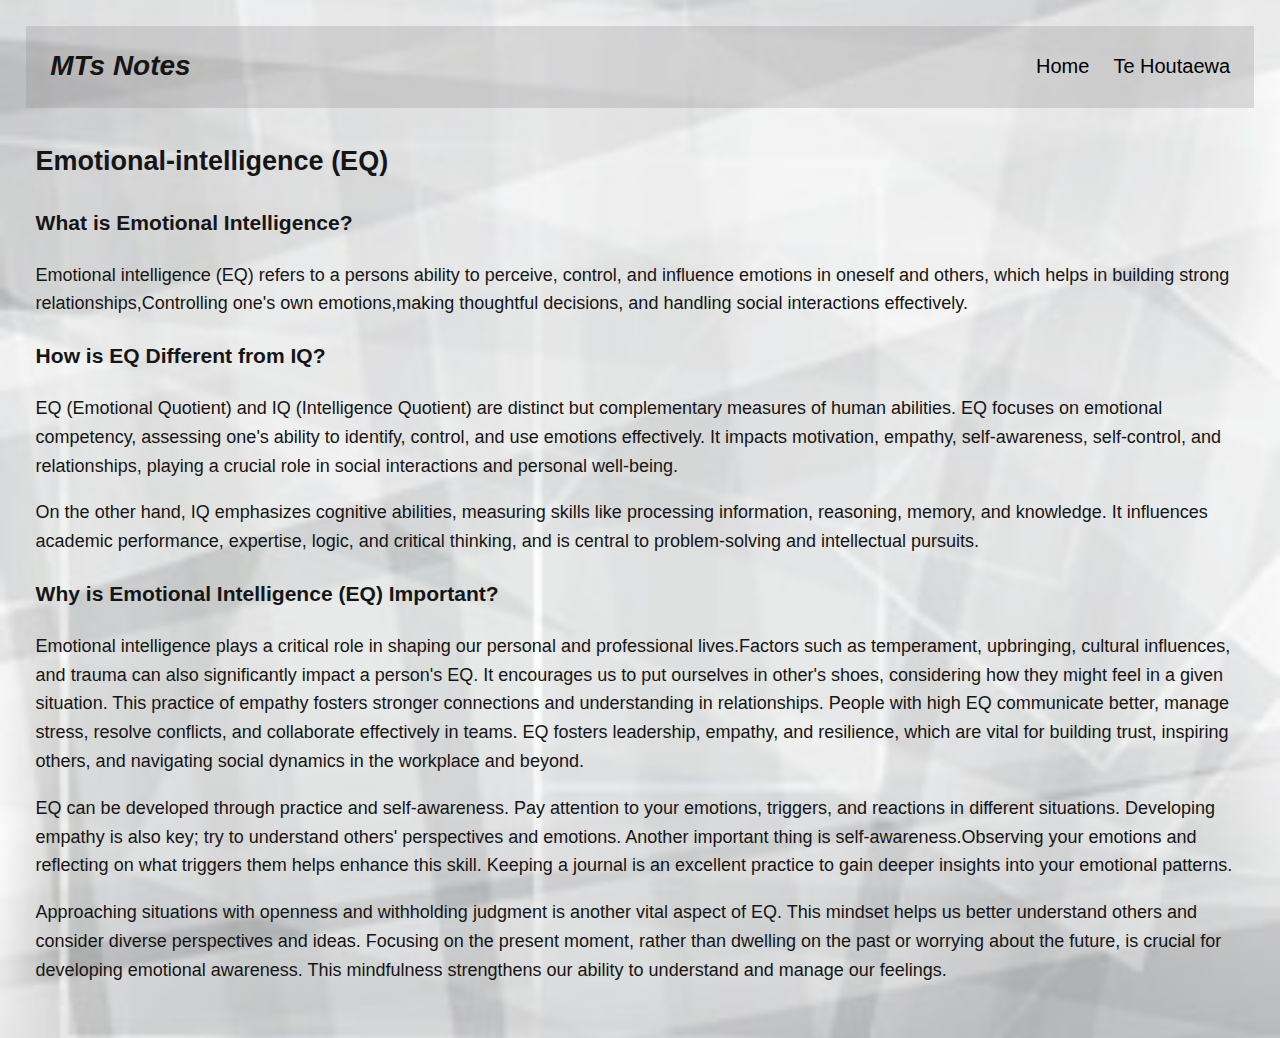
==== blog/emotional-intelligence.html @ f83c1137 "Add EQ file" ====
<!DOCTYPE html>
<html lang="en">
  <head>
    <meta charset="UTF-8" />
    <meta name="viewport" content="width=device-width, initial-scale=1.0" />
    <link href="../styles/main.css" rel="stylesheet" type="text/css" />
    <title>Emotional-intelligence</title>
  </head>
  <body>
    <div class="main-container">
      <div class="blog-title">
        <div id="header-placeholder"></div>
      </div>

      <div class="blog-content">
        <div class="question-head">
          <h2>Emotional-intelligence (EQ)</h2>
          <h3>What is Emotional Intelligence?</h3>
          <p>
            Emotional intelligence (EQ) refers to a persons ability to perceive,
            control, and influence emotions in oneself and others, which helps
            in building strong relationships,Controlling one's own
            emotions,making thoughtful decisions, and handling social
            interactions effectively.
          </p>
          <h3>How is EQ Different from IQ?</h3>
          <p>
            EQ (Emotional Quotient) and IQ (Intelligence Quotient) are distinct
            but complementary measures of human abilities. EQ focuses on
            emotional competency, assessing one's ability to identify, control,
            and use emotions effectively. It impacts motivation, empathy,
            self-awareness, self-control, and relationships, playing a crucial
            role in social interactions and personal well-being.
          </p>
          <p>
            On the other hand, IQ emphasizes cognitive abilities, measuring
            skills like processing information, reasoning, memory, and
            knowledge. It influences academic performance, expertise, logic, and
            critical thinking, and is central to problem-solving and
            intellectual pursuits.
          </p>
          <h3>Why is Emotional Intelligence (EQ) Important?</h3>
          <p>
            Emotional intelligence plays a critical role in shaping our personal
            and professional lives.Factors such as temperament, upbringing,
            cultural influences, and trauma can also significantly impact a
            person's EQ. It encourages us to put ourselves in other's shoes,
            considering how they might feel in a given situation. This practice
            of empathy fosters stronger connections and understanding in
            relationships. People with high EQ communicate better, manage
            stress, resolve conflicts, and collaborate effectively in teams. EQ
            fosters leadership, empathy, and resilience, which are vital for
            building trust, inspiring others, and navigating social dynamics in
            the workplace and beyond.
          </p>
          <p>
            EQ can be developed through practice and self-awareness. Pay
            attention to your emotions, triggers, and reactions in different
            situations. Developing empathy is also key; try to understand
            others' perspectives and emotions. Another important thing is
            self-awareness.Observing your emotions and reflecting on what
            triggers them helps enhance this skill. Keeping a journal is an
            excellent practice to gain deeper insights into your emotional
            patterns.
          </p>
          <p>
            Approaching situations with openness and withholding judgment is
            another vital aspect of EQ. This mindset helps us better understand
            others and consider diverse perspectives and ideas. Focusing on the
            present moment, rather than dwelling on the past or worrying about
            the future, is crucial for developing emotional awareness. This
            mindfulness strengthens our ability to understand and manage our
            feelings.
          </p>
        </div>
      </div>
    </div>
    <script>
      // Function to load the header dynamically
      fetch('./header.html')
        .then((response) => response.text())
        .then((data) => {
          document.getElementById('header-placeholder').innerHTML = data
        })
        .catch((error) => console.error('Error loading header:', error))
    </script>
  </body>
</html>
---- styles/main.css ----
* {
  padding: 0;
  box-sizing: border-box;
}

body {
  font-family: Arial, sans-serif;
  line-height: 1.6;
  background-color: #e1e0e0;
  color: #161515;
  margin: 0;
  padding: 0;
  width: 100%;
  min-height: 100vh;
  display: flex;
  flex-direction: column;
  overflow-x: hidden;
}
.main-container {
  flex: 1;
  display: flex;
  flex-direction: column;
  background-color: #e1e0e0;
  background-image: url(/assets/vector-grey-abstract.jpg);
  background-size: cover;
  background-repeat: no-repeat;
  background-position: center;
  padding: 2%;
}

.blog-title {
  background-color: rgb(140 137 137 / 26%);
}

.content-main {
  width: 100%;
  height: 100%;
}
.blog-info {
  font-size: 16px;
}
.blog-name {
  width: 100%;
  display: flex;
  flex-direction: row;
  align-items: center;
  justify-content: space-between;
}
.header-right {
  float: right;
  font-weight: 30px;
  padding: 1% 1%;
}
.blog-heading {
  padding-left: 2%;
  font-size: 14px;
}
.header-right a {
  float: left;
  color: black;
  text-align: center;
  padding: 12px;
  text-decoration: none;
  font-size: 20px;
  line-height: 25px;
  border-radius: 4px;
}
.header-right a:hover {
  background-color: #b4b0b0;
  color: black;
}

.main-head-nav {
  list-style: none;
  padding: 0;
  margin: 0;
  display: flex;
}

.blog-content {
  display: flex;
  flex-direction: row;
  width: 100%;
  padding: 10px;
}

.blog-detail {
  padding: 2% 0 1% 4%;
}
.content-main-htmlcss p {
  margin-bottom: 1em;
}
.htmlcss-prop {
  font-size: 18px;
  padding: 2px;
}
.content-main-htmlcss {
  padding: 20px;
}
.tech-one {
  font-size: 20px;
  color: black;
  transition: width 0.3s ease;
}

.tech-one:hover {
  color: rgb(99, 86, 86);
}

.tech-skill,
.hum-skill {
  list-style-type: disclosure-closed;
}

.blog-data {
  padding: 2%;
  width: 100%;
}
.question-head {
  font-size: large;
  text-align: left;
}
.screenshot-id-class {
  display: flex;
  align-items: flex-start;
  flex-direction: column;
}

.best-practise,
.image-idclass {
  margin: 10px 0 0 10%;
}
.html-example {
  width: 80%;
}
.blog-items {
  display: grid;
  margin: 7% 2% 2% 14%;
  justify-content: center;
  align-items: center;
  border-radius: 4%;
  backdrop-filter: blur(10px);
  -webkit-backdrop-filter: blur(10px);
  box-shadow: rgb(140 137 137 / 26%) -13px -12px 20px 0px;
  color: #464242;
  font-size: 1.5em;
  text-align: center;
}
.blog-items .skill-base {
  display: flex;
  justify-content: center;
}
.tech-list {
  margin: 0;
  padding: 0;
  list-style: none;
}

.tech-list > * {
  background-color: rgb(223 223 223);
  color: #fff;
  padding: 0.2em 0.8em;
  border-radius: 0.2em;
  margin: 11px;
}
.blog-content-detail {
  display: grid;
  gap: 10%;
  grid-template-columns: 1fr 1fr;
  width: 70%;
}
.footer {
  position: fixed;
  bottom: 0;
  left: 0;
  width: 100%;
  display: flex;
  justify-content: center;
  align-items: center;
  background-color: rgb(140 137 137 / 26%);
  color: #877d7d;
  padding: 10px 0;
  z-index: 1000;
}
.footer-right {
  display: flex;
  justify-content: center;
  width: 60%;
}
.footer p {
  margin: 0;
  font-size: 16px;
}

.github-link {
  width: 27%;
  color: rgb(93 90 135);
  line-height: 20px;
}
#goUpBtn {
  display: none;
  position: fixed;
  bottom: 13%;
  right: 9%;
  z-index: 99;
  width: 50px;
  height: 50px;
  background-color: #a4a2a2;
  color: white;
  border: none;
  border-radius: 50%;
  font-size: 20px;
  text-align: center;
  line-height: 50px;
  cursor: pointer;
  box-shadow: 0 4px 6px rgba(0, 0, 0, 0.2);
  transition: background-color 0.3s ease;
}

#goUpBtn:hover {
  background-color: #969393;
}
/* Responsive Design: Media Query */
@media only screen and (max-width: 650px) {
  .blog-content {
    flex-direction: column;
  }
  .blog-name {
    flex-direction: column;
  }
  .header-right {
    display: flex;
    flex-direction: column;
  }
  .content-main {
    display: flex;
    flex-direction: column;
    width: 100%;
  }

  .blog-content-detail {
    grid-template-rows: 1fr 1fr;
    grid-template-columns: 1fr;
    padding-bottom: 10%;
  }
  .footer {
    padding: 1%;
    position: relative;
  }
}
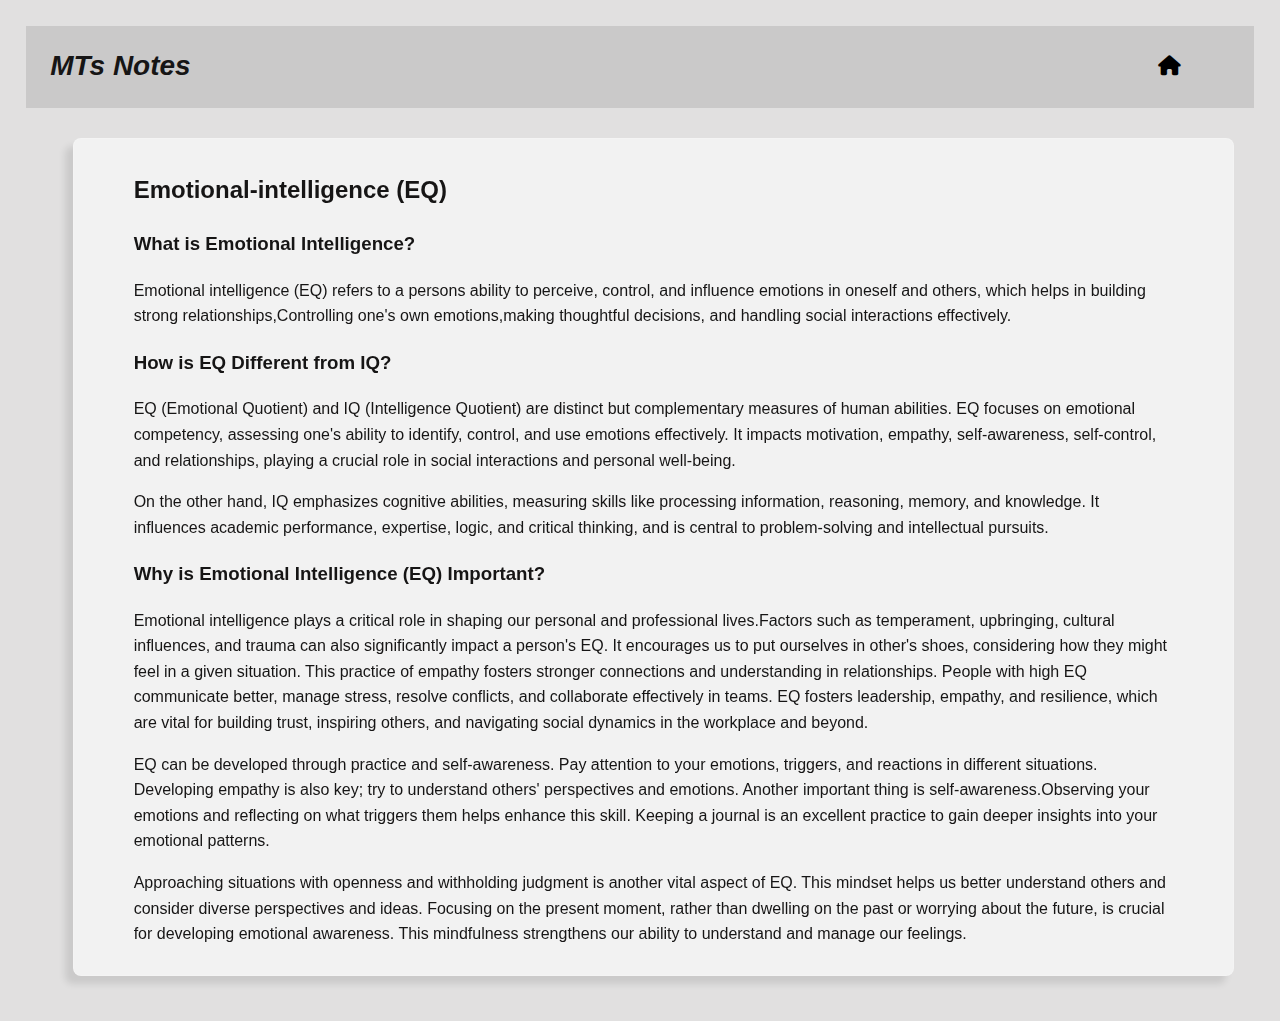
==== commit d507208c: "Update css design" ====
--- a/blog/emotional-intelligence.html
+++ b/blog/emotional-intelligence.html
@@ -3,6 +3,10 @@
   <head>
     <meta charset="UTF-8" />
     <meta name="viewport" content="width=device-width, initial-scale=1.0" />
+    <link
+      href="https://cdnjs.cloudflare.com/ajax/libs/font-awesome/6.5.0/css/all.min.css"
+      rel="stylesheet"
+    />
     <link href="../styles/main.css" rel="stylesheet" type="text/css" />
     <title>Emotional-intelligence</title>
   </head>
--- a/styles/main.css
+++ b/styles/main.css
@@ -16,12 +16,57 @@
   flex-direction: column;
   overflow-x: hidden;
 }
+/* General styles for the round button */
+.round-button {
+  position: fixed;
+  top: 10%;
+  right: 4%;
+  border: none;
+  border-radius: 42%;
+  width: 11px;
+  height: 13px;
+  display: flex;
+  justify-content: center;
+  align-items: center;
+  font-size: 1rem;
+  cursor: pointer;
+  box-shadow: 0 4px 6px rgba(0, 0, 0, 0.1);
+  transition: background-color 0.3s, transform 0.2s ease;
+  z-index: 1000;
+  border: none;
+}
+.round-button:hover {
+  background-color: #dcdcdc;
+}
+
+.round-button:active {
+  transform: scale(0.95);
+}
+body.dark-mode .round-button {
+  background-color: #333;
+  color: #fff;
+}
+body.dark-mode .round-button {
+  background-color: #272424;
+  color: #fff;
+}
+.blog-title.dark-mode {
+  background-color: #1615157a;
+  color: #121010;
+}
+.main-container.dark-mode {
+  background-color: rgb(134 133 145 / 20%);
+  color: #333;
+}
+#toggle-icon {
+  font-weight: 600;
+}
 .main-container {
   flex: 1;
   display: flex;
   flex-direction: column;
   background-color: #e1e0e0;
-  background-image: url(/assets/vector-grey-abstract.jpg);
+  /* background-image: url(/assets/vector-grey-abstract.jpg); */
   background-size: cover;
   background-repeat: no-repeat;
   background-position: center;
@@ -49,8 +94,69 @@
 .header-right {
   float: right;
   font-weight: 30px;
-  padding: 1% 1%;
-}
+  padding: 1% 5%;
+}
+/*
+header drop-down
+*/
+.header-right {
+  position: relative;
+  display: flex;
+  align-items: center;
+}
+
+.header-right .active {
+  position: relative;
+  padding: 12px;
+  text-decoration: none;
+  font-size: 20px;
+  color: black;
+  /* background-color: #c4b8b8; */
+  border-radius: 4px;
+}
+
+.header-right .dropdown {
+  display: none; /* Hidden initially */
+  position: absolute;
+  top: 100%; /* Position dropdown below the "Home" button */
+  left: 0;
+  background-color: #e1e0e0;
+  border: 1px solid #ccc;
+  list-style: none;
+  padding: 5px 0;
+  margin: 0;
+  width: 150px;
+  box-shadow: 0 4px 6px rgba(0, 0, 0, 0.1);
+  z-index: 10;
+  border-radius: 5px;
+}
+
+.header-right .dropdown li {
+  padding: 10px 15px;
+}
+
+.header-right .dropdown li a {
+  text-decoration: none;
+  color: black;
+  font-size: 16px;
+}
+
+.header-right .dropdown li a:hover {
+  background-color: #dad6d6;
+  color: black;
+  border-radius: 4px;
+}
+
+/* Display dropdown on hover */
+.header-right:hover .dropdown {
+  display: block;
+}
+
+/* Smooth transition for dropdown */
+.header-right .dropdown {
+  transition: all 0.3s ease-in-out;
+}
+
 .blog-heading {
   padding-left: 2%;
   font-size: 14px;
@@ -58,7 +164,7 @@
 .header-right a {
   float: left;
   color: black;
-  text-align: center;
+  text-align: left;
   padding: 12px;
   text-decoration: none;
   font-size: 20px;
@@ -81,7 +187,7 @@
   display: flex;
   flex-direction: row;
   width: 100%;
-  padding: 10px;
+  padding: 10px 0px 0px 27px;
 }
 
 .blog-detail {
@@ -117,8 +223,15 @@
   width: 100%;
 }
 .question-head {
-  font-size: large;
   text-align: left;
+  background-color: #f2f2f2;
+  padding: 1% 5%;
+  border-radius: 8px;
+  margin: 20px;
+  box-shadow: -8px 8px 7px rgba(0, 0, 0, 0.1);
+  backdrop-filter: blur(10px);
+  -webkit-backdrop-filter: blur(10px);
+  border: 1px solid rgba(255, 255, 255, 0.2);
 }
 .screenshot-id-class {
   display: flex;
@@ -132,6 +245,12 @@
 }
 .html-example {
   width: 80%;
+}
+.dom-img {
+  width: 50%;
+}
+.dom-example {
+  width: 70%;
 }
 .blog-items {
   display: grid;
@@ -220,6 +339,9 @@
 #goUpBtn:hover {
   background-color: #969393;
 }
+.sub-head {
+  color: #b3856b;
+}
 /* Responsive Design: Media Query */
 @media only screen and (max-width: 650px) {
   .blog-content {
@@ -245,6 +367,5 @@
   }
   .footer {
     padding: 1%;
-    position: relative;
-  }
-}
+  }
+}
